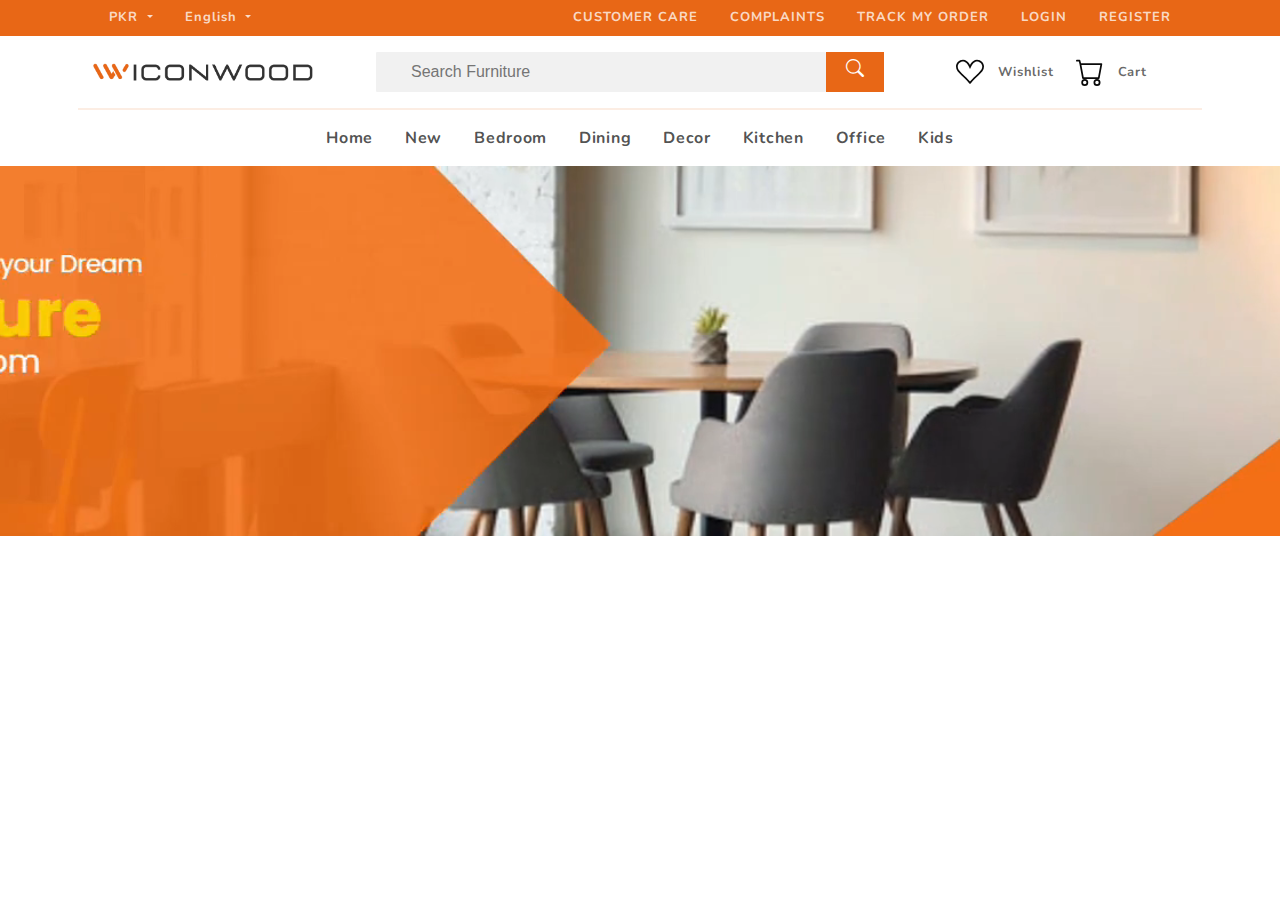
==== iconwood/index.html @ 18df6f20 "Add files via upload" ====
<!DOCTYPE html>
<html lang="en">

<head>
    <meta charset="UTF-8">
    <meta http-equiv="X-UA-Compatible" content="IE=edge">
    <meta name="viewport" content="width=device-width, initial-scale=1.0">
    <link rel="stylesheet" href="https://cdn.jsdelivr.net/npm/bootstrap@4.4.1/dist/css/bootstrap.min.css">
    <link rel="stylesheet" href="https://cdn.jsdelivr.net/npm/bootstrap-icons@1.3.0/font/bootstrap-icons.css">
    <link rel="stylesheet" href="CSS/Navbar.css">
    <script src="Script/script.js"></script>
    <title>iconwood</title>
</head>

<body>

    <!-- TopBar Start -->
    <nav class="navbar navbar-expand-lg Top-Bar">
        <div class="container-fluid  custom-margin">
            <ul class="navbar-nav mr-auto ml-0" id="Mobile-nav-shown1">
                <li class="nav-item dropdown">
                    <a class="nav-link dropdown-toggle" href="#" id="navbarDropdown" data-toggle="dropdown"
                        aria-haspopup="true" aria-expanded="false">
                        PKR
                    </a>
                    <div class="dropdown-menu" aria-labelledby="navbarDropdown">
                        <a class="dropdown-item" href="#">USD</a>
                        <a class="dropdown-item" href="#">EUR</a>
                </li>
                <li class="nav-item dropdown">
                    <a class="nav-link dropdown-toggle" href="#" id="navbarDropdown" role="button"
                        data-toggle="dropdown" aria-haspopup="true" aria-expanded="false">
                        English
                    </a>
                    <div class="dropdown-menu" aria-labelledby="navbarDropdown">
                        <a class="dropdown-item" href="#">Urdu</a>
                        <a class="dropdown-item" href="#">Arabic</a>
                </li>
            </ul>
            <ul class="navbar-nav mr-0 ml-auto">
                <li class="nav-item hidden" id="Mobile-nav-hidden1">
                    <a class="nav-link" href="#">CUSTOMER CARE</a>
                </li>
                <li class="nav-item hidden" id="Mobile-nav-hidden2">
                    <a class="nav-link" href="#">COMPLAINTS</a>
                </li>
                <li class="nav-item hidden" id="Mobile-nav-hidden3">
                    <a class="nav-link" href="#">TRACK MY ORDER</a>
                </li>
                <li class="nav-item" id="Mobile-nav-shown2">
                    <a class="nav-link" href="#">LOGIN</a>
                </li>
                <li class="nav-item" id="Mobile-nav-shown3">
                    <a class="nav-link" href="#">REGISTER</a>
                </li>
            </ul>
            <svg onclick="topbartoggle()" xmlns="http://www.w3.org/2000/svg" width="30" height="24" fill="currentColor"
                class="bi bi-list mobile-show" viewBox="0 0 16 16">
                <path fill-rule="evenodd"
                    d="M2.5 12a.5.5 0 0 1 .5-.5h10a.5.5 0 0 1 0 1H3a.5.5 0 0 1-.5-.5zm0-4a.5.5 0 0 1 .5-.5h10a.5.5 0 0 1 0 1H3a.5.5 0 0 1-.5-.5zm0-4a.5.5 0 0 1 .5-.5h10a.5.5 0 0 1 0 1H3a.5.5 0 0 1-.5-.5z" />
            </svg>
        </div>
        </div>
    </nav>
    <!-- TopBar End -->

    <!-- Main NavBar Start -->
    <nav class="navbar navbar-expand-lg navbar-light Main-Nav-Bar pt-3 pb-0">
        <div class="container-fluid custom-margin pb-3">
            <ul class="navbar-nav">
                <li class="nav-item">
                    <a class="nav-link m-0 p-0" href="#"><img src="Assets/Logo & Icon/Logo.png" class="Logo"></img></a>
                </li>
            </ul>
            <ul class="navbar-nav" id="searchbox">
                <li class="nav-item ">
                    <input type="search" placeholder="Search Furniture" class="navbar-search"></input>
                </li>
                <li>
                    <div class="searchbutton">
                        <i class="bi bi-search search-btn"></i>
                    </div>
                </li>
            </ul>
            <div class="carticon-Box">
                <ul class="navbar-nav carticon search-button ">
                    <li class="m-0 p-0">
                        <svg xmlns="http://www.w3.org/2000/svg" width="" height="28" fill="currentColor" class="bi bi-search" viewBox="0 0 16 16">
                            <path d="M11.742 10.344a6.5 6.5 0 1 0-1.397 1.398h-.001c.03.04.062.078.098.115l3.85 3.85a1 1 0 0 0 1.415-1.414l-3.85-3.85a1.007 1.007 0 0 0-.115-.1zM12 6.5a5.5 5.5 0 1 1-11 0 5.5 5.5 0 0 1 11 0z"/>
                          </svg>
                    </li>
                    <li class="m-0 p-0">
                        <h1>Wishlist</h1>
                    </li>
                </ul>
                <ul class="navbar-nav carticon Wishlist">
                    <li class="m-0 p-0">
                        <svg xmlns="http://www.w3.org/2000/svg" width="" height="28" fill="currentColor"
                            class="bi bi-suit-heart" viewBox="0 0 16 16">
                            <path
                                d="m8 6.236-.894-1.789c-.222-.443-.607-1.08-1.152-1.595C5.418 2.345 4.776 2 4 2 2.324 2 1 3.326 1 4.92c0 1.211.554 2.066 1.868 3.37.337.334.721.695 1.146 1.093C5.122 10.423 6.5 11.717 8 13.447c1.5-1.73 2.878-3.024 3.986-4.064.425-.398.81-.76 1.146-1.093C14.446 6.986 15 6.131 15 4.92 15 3.326 13.676 2 12 2c-.777 0-1.418.345-1.954.852-.545.515-.93 1.152-1.152 1.595L8 6.236zm.392 8.292a.513.513 0 0 1-.784 0c-1.601-1.902-3.05-3.262-4.243-4.381C1.3 8.208 0 6.989 0 4.92 0 2.755 1.79 1 4 1c1.6 0 2.719 1.05 3.404 2.008.26.365.458.716.596.992a7.55 7.55 0 0 1 .596-.992C9.281 2.049 10.4 1 12 1c2.21 0 4 1.755 4 3.92 0 2.069-1.3 3.288-3.365 5.227-1.193 1.12-2.642 2.48-4.243 4.38z" />
                        </svg>
                    </li>
                    <li class="m-0 p-0">
                        <h1>Wishlist</h1>
                    </li>
                </ul>
                <ul class="navbar-nav carticon cart">
                    <li class="m-0 p-0">
                        <svg xmlns="http://www.w3.org/2000/svg" width="" height="28" fill="currentColor"
                            class="bi bi-cart" viewBox="0 0 16 16">
                            <path
                                d="M0 1.5A.5.5 0 0 1 .5 1H2a.5.5 0 0 1 .485.379L2.89 3H14.5a.5.5 0 0 1 .491.592l-1.5 8A.5.5 0 0 1 13 12H4a.5.5 0 0 1-.491-.408L2.01 3.607 1.61 2H.5a.5.5 0 0 1-.5-.5zM3.102 4l1.313 7h8.17l1.313-7H3.102zM5 12a2 2 0 1 0 0 4 2 2 0 0 0 0-4zm7 0a2 2 0 1 0 0 4 2 2 0 0 0 0-4zm-7 1a1 1 0 1 1 0 2 1 1 0 0 1 0-2zm7 0a1 1 0 1 1 0 2 1 1 0 0 1 0-2z" />
                        </svg>
                    </li>
                    <li class="m-0 p-0">
                        <h1>Cart</h1>
                    </li>
                </ul>
            </div>
        </div>

    </nav>
    <!-- Main NavBar End -->

    <!-- TopBar Start -->
    <div class="container">
        <nav class="navbar navbar-expand-lg Main-Bar pt-3 pb-3">
            <ul class="navbar-nav mr-auto ml-auto">
                <li class="nav-item active">
                    <a class="nav-link" href="index.html">Home</a>
                </li>
                <li class="nav-item">
                    <a class="nav-link" href="New.html">New</a>
                </li>
                <li class="nav-item">
                    <a class="nav-link" href="Bedroom.html">Bedroom</a>
                </li>
                <li class="nav-item">
                    <a class="nav-link" href="Dining.html">Dining</a>
                </li>
                <li class="nav-item">
                    <a class="nav-link" href="Decor.html">Decor</a>
                </li>
                <li class="nav-item" >
                    <a class="nav-link" href="Kitchen.html">Kitchen</a>
                </li>
                <li class="nav-item">
                    <a class="nav-link" href="Office.html">Office</a>
                </li>
                <li class="nav-item">
                    <a class="nav-link" href="Kids.html">Kids</a>
                </li>
            </ul>
        </nav>
    </div>
    <!-- TopBar End -->
    <div class="slider">
        <Video src="Assets/Banners/Banner.mp4" autoplay muted loop></Video>
    </div>

    <script src="https://code.jquery.com/jquery-3.4.1.slim.min.js"></script>
    <script src="https://cdn.jsdelivr.net/npm/popper.js@1.16.0/dist/umd/popper.min.js"></script>
    <script src="https://cdn.jsdelivr.net/npm/bootstrap@4.4.1/dist/js/bootstrap.min.js"></script>
</body>

</html>
---- iconwood/CSS/Navbar.css ----
@import url('https://fonts.googleapis.com/css2?family=Nunito:wght@500&display=swap');
.custom-margin{
    margin-right:5%;
    margin-left:5%;
}

.Top-Bar>.container-fluid>ul>li>a{
    color: rgba(255, 255, 255, 0.774);
}
.Top-Bar>.container-fluid>ul>li>a:hover{
    color: rgba(255, 255, 255, 0.952);
}
.Top-Bar{
    background-color: #e86716;
    font-size: 13px;
    font-weight: bold;
    font-family: 'Nunito', sans-serif;
    letter-spacing: 1px;
}

.nav-link{
    margin: 0px 8px 0px 8px;
    padding: 0px;
}
.Logo{
    width: 220px;
    height: auto;
}

.navbar-search{
    width: 450px;
    height: 40px;
    border-radius: 1px;
    border: none;
    background-color: rgba(0, 0, 0, 0.055);
    padding: 0px 20px 0px 35px;

}
.searchbutton{
    background-color: #e86716;
    height: 40px;

}
.search-btn{
    font-size: 18px;
    color: white;
    padding: 20px;
    line-height: 35px;
}
@media only screen and (max-width: 991px) {
    #searchbox{
        display: none;
    }
}


.carticon-Box{
    width: auto;
}
.Wishlist{
    float: left;
}
.cart{
    float: right;
}
.search-button{
    float: left;
    display: none;
}
.carticon>li{
    width: 60px;

}
.carticon>li>svg{
    color: #0a0a0a;
    display: flex;
    margin: auto;
    padding-right: 14px;
}
.carticon>li>svg:hover{
    color: #e86716;
}
.carticon>li>p{
    color: #3f3f3f8a;
    font-size: 11px;
    font-weight: bold;
    text-align: center;
    font-family: 'Nunito', sans-serif;
    letter-spacing: 0.2px;
}
.carticon>li>h1{
    color: #3f3f3fc7;
    font-size: 13px;
    font-weight: bold;
    font-family: 'Nunito', sans-serif;
    line-height: 28px;
    display: flex;
    position: absolute;
    text-align: left;
    margin-left: -9px;
    letter-spacing: 0.7px;

}
@media only screen and (max-width: 991px) {

    .carticon-Box{
        margin-right: -18px;
        width: auto;
    }
    .carticon>li{
        width: 20px;
    }
    .carticon>li>h1{
        display: none;
    }
    .search-button{
        display: contents;
    }
    .carticon>li>svg{
        color: #0a0a0a;
        display: flex;
        margin: auto;
        padding-right: 0px;
    }
}
.Main-Nav-Bar>.custom-margin{
    border-bottom: 2px solid#e867161f;
}
.Main-Bar>ul>li>a{
    color: rgba(26, 26, 26, 0.774);
    font-weight: bold;
    font-family: 'Nunito', sans-serif;
    letter-spacing: 0.7px;
}
.Main-Bar>ul>li>a:hover{
    color: #e86716;
}
.slider>video{
    width: 100%;
    height:auto;
}
.slider-image>img{
    width: 100%;
    height:auto;
}

@media only screen and (max-width: 991px) {

}
  .mobile-show{
    color: rgb(255, 255, 255);
    display: none;
  }
  @media only screen and (max-width: 991px) {
    .custom-margin{
        margin: 0px;
    }
    .mobile-out {
      display: none;
    }
    .navbar-nav{
        width: auto;
        display: inline;
    }
    .navbar-nav>li{
        float: left;
    }
    .mobile-show{
        display: inline;
      }
    .hidden{
        display: none;
    }
  }
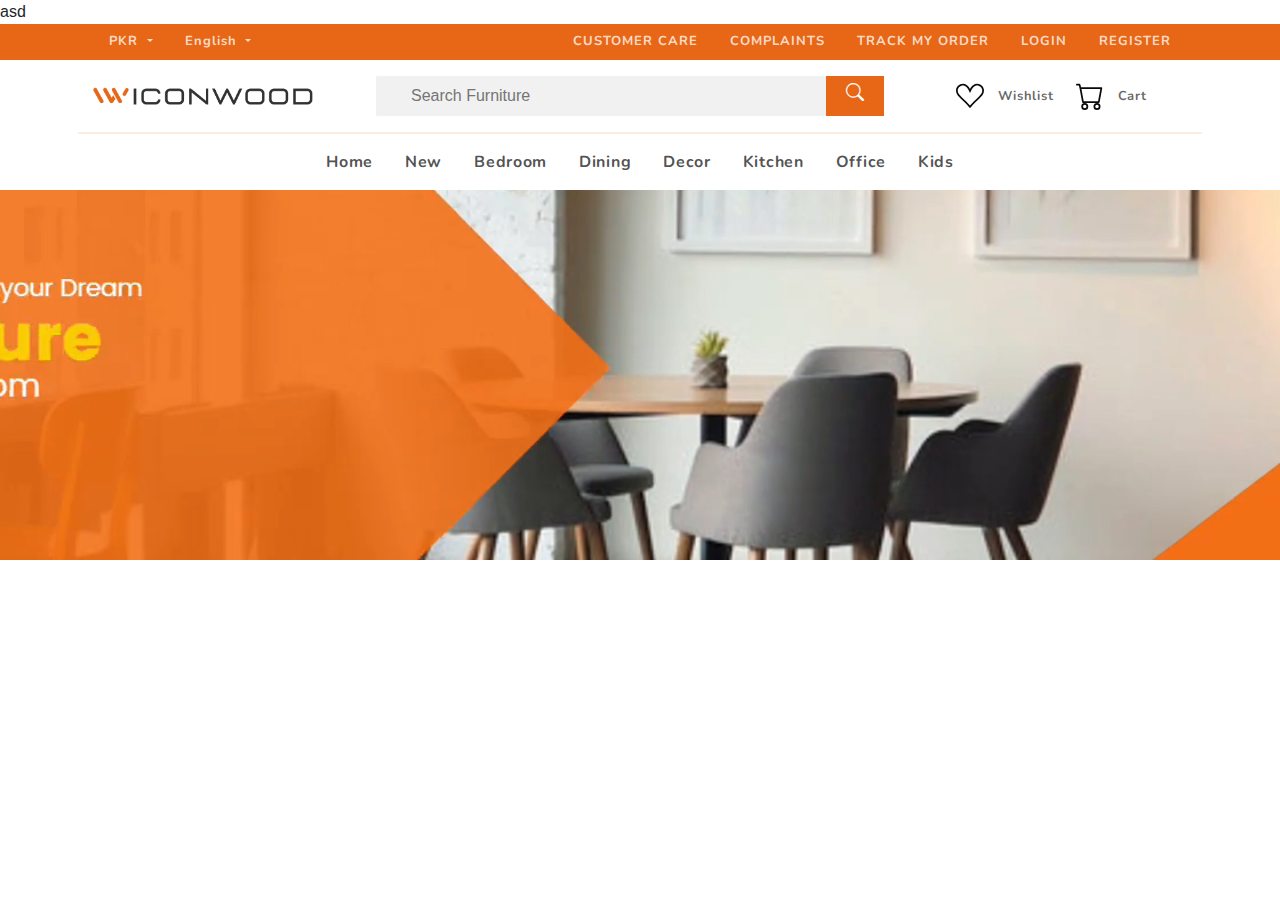
==== commit fce4f0ff: "Update index.html" ====
--- a/iconwood/index.html
+++ b/iconwood/index.html
@@ -2,6 +2,7 @@
 <html lang="en">
 
 <head>
+    asd
     <meta charset="UTF-8">
     <meta http-equiv="X-UA-Compatible" content="IE=edge">
     <meta name="viewport" content="width=device-width, initial-scale=1.0">
@@ -164,4 +165,4 @@
     <script src="https://cdn.jsdelivr.net/npm/bootstrap@4.4.1/dist/js/bootstrap.min.js"></script>
 </body>
 
-</html>+</html>
